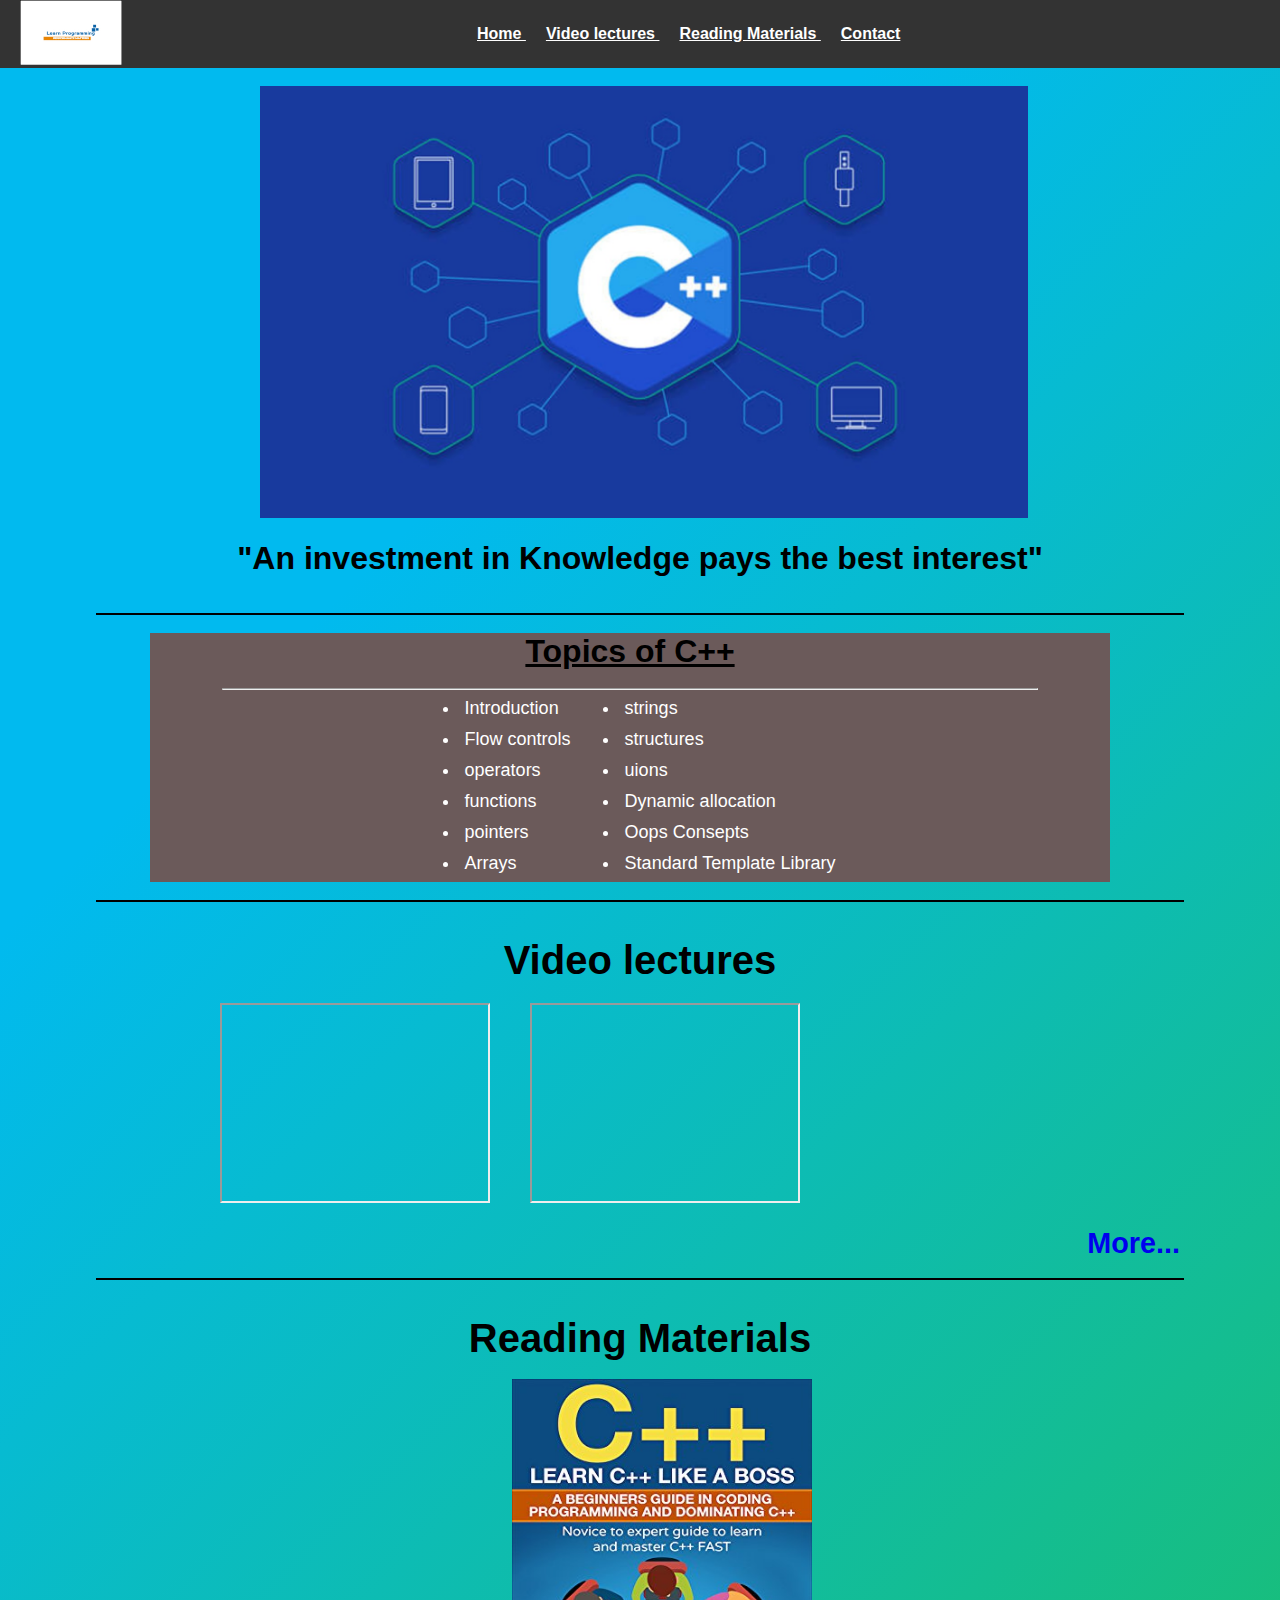
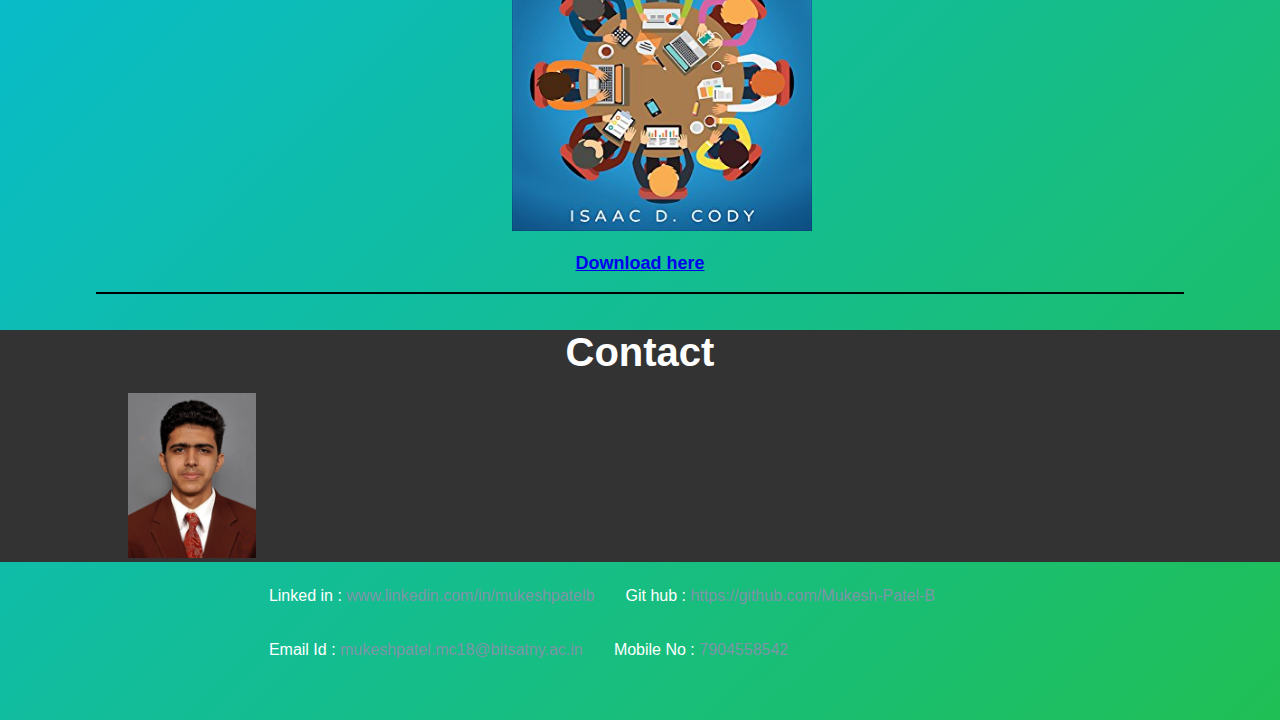
==== index.html @ a5d53f53 "Phase 1 completed" ====
<!DOCTYPE html>
<html lang="en">

<head>
    <meta charset="UTF-8">
    <meta http-equiv="X-UA-Compatible" content="IE=edge">
    <meta name="viewport" content="width=device-width, initial-scale=1.0">
    <link rel="stylesheet" href="stylesheet.css">
    <title>Learn programming</title>

</head>

<body>
    <header>
        <div id="logo">
            <a href="index.html"> <img src="/logo/freeLogo.jpeg"> </a>
        </div>
        <div class="nav">
            <h4>
                <a href="index.html"> Home </a>
                <a href="#videos"> Video lectures </a>
                <a href="#reading"> Reading Materials </a>
                <a href="#contact"> Contact </a>
            </h4>
        </div>
    </header>
    <br>

    <div class="container">
        <img src="/images/C++_pic.jpg"><br> <br>
        <div class="quotes">
            <h1> "An investment in Knowledge pays the best interest" </h1>
        </div> <br> <br>
        <hr color="black"><br>
        <div class="topics">
            <h1 style="color:black;"><u> Topics of C++ </u> </h1><br>
            <hr>
            <table>
                <tr>
                    <td>
                        <ul>
                            <li>Introduction</li>
                            <li> Flow controls </li>
                            <li>operators</li>
                            <li> functions</li>
                            <li> pointers </li>
                            <li>Arrays</li>
                        </ul>
                    </td>
                    <td>
                        <ul>
                            <li>strings</li>
                            <li> structures</li>
                            <li>uions</li>
                            <li>Dynamic allocation</li>
                            <li>Oops Consepts</li>
                            <li>Standard Template Library</li>
                        </ul>
                    </td>
                </tr>
            </table>
        </div>
        <br>
        <hr color="black">
        <br><br>
        <div id="start">
            <h2> Video lectures </h2>
        </div>
        <div id="videos">

            <table>
                <tr>
                    <iframe width="25%" height=200 src="https://www.youtube.com/embed/rLf3jnHxSmU" frameborder="5"
                        allow="accelerometer; autoplay; clipboard-write; encrypted-media; gyroscope; picture-in-picture"
                        allowfullscreen></iframe>
                    <iframe width="25%" height=200 src="https://www.youtube.com/embed/fO4FwJOShdc" frameborder="5"
                        allow="accelerometer; autoplay; clipboard-write; encrypted-media; gyroscope; picture-in-picture"
                        allowfullscreen></iframe>
                    <iframe width="25%" height="200" src="//www.youtube.com/embed/Rl9w0hVxuRw" frameborder="0"
                        allow="accelerometer; autoplay; clipboard-write; encrypted-media; gyroscope; picture-in-picture"
                        allowfullscreen></iframe>
                </tr>
            </table>
            <h3> <a href="video_lectures.html"> More... </a></h3> <br>

        </div>
        <hr color="black">
    </div><br><br>
    <h2>Reading Materials</h2> <br>
    <div id="reading">
        <a href="/Pdf/cpp_tutorial.pdf" target="_blank"> <img src="/images/C++_pdf.jpg"> </a> <br><br>
        <h1> <a href="/Pdf/cpp_tutorial.pdf" download> Download here </a> </h1> <br>
        <hr color="black">
    </div>
    <br><br>
    <div id="contact">
    <footer>
        <h2> Contact</h2>
        <br>
        <img src="/images/MUKESH_PATEL_MTRS_BIT.jpg"> 
       <p> 
        Linked in : <a href="www.linkedin.com/in/mukeshpatelb" > www.linkedin.com/in/mukeshpatelb</a> &nbsp; &nbsp; &nbsp;
        Git hub :<a href="https://github.com/Mukesh-Patel-B"> https://github.com/Mukesh-Patel-B </a>
        <br><br><br>
        Email Id : <a href="mailto:mukeshpatel.mc18@bitsatny.ac.in">mukeshpatel.mc18@bitsatny.ac.in</a> &nbsp; &nbsp; &nbsp;
        Mobile No : <a href="tel:7904558542"> 7904558542 </a>
        <br><br><br> </p>
    </footer></div>
  
</body>

</html>
---- stylesheet.css ----
* {
       box-sizing :border-box;
    margin: 0px;
    font-family: 'Poppins', sans-serif;
}
body{
    background-color: #20bf55;
    background-image: linear-gradient(315deg, #20bf55 0%, #01baef 74%);
    
    
}
#logo a img{
    width: 8%;
    margin-left: 20px;
    float : left;
}
header{
    background-color: #333;
    
}
.container img{
    margin-left: 260px;
    width: 60%;
}
.nav h4{
   color: white;
    font-weight: 200%;
    padding: 25px;
    text-align: center;
}
.nav a{
    color: white;
    padding : 10px;
}
.container h1{
   text-align: center;
   
}
#half{
    float: right;
}
.quotes{
    text-align: center;
}
.topics {
    background-color: rgb(107, 90, 90);
    color: white;
    margin-left: 150px;
    width: 75%;
}
table{
   margin: auto;
}
.topics li{
    padding: 5px;
    font-size: large;
}
 h2{
   text-align: center;
    
    
    font-size: 2.5em;
    
}
hr{
    width: 85%;
    margin: auto;
    color: black;
}
iframe{
    margin: 20px;
}

#videos  {
    margin-left: 200px;
}
#videos h3{
    font-size: 1.8em;
    text-align: right;
    margin-right: 100px;
}
#videos a{
    text-decoration: none;
}
#reading img{
    margin: auto;
    margin-left: 40%;
        width: 300px; 
}
#reading h1{
    font-size: large;
    text-align: center;
}
footer{
    
    background-color:#333;
    color: white;
}
footer a{
    text-decoration: none;
    color: rgb(126, 149, 168);
}
footer img{
    width: 10%; 
    margin-left: 10%;  
}
footer p{
    padding: 25px;
    margin-right: 25%;
    display: inline;
    float: right;
}
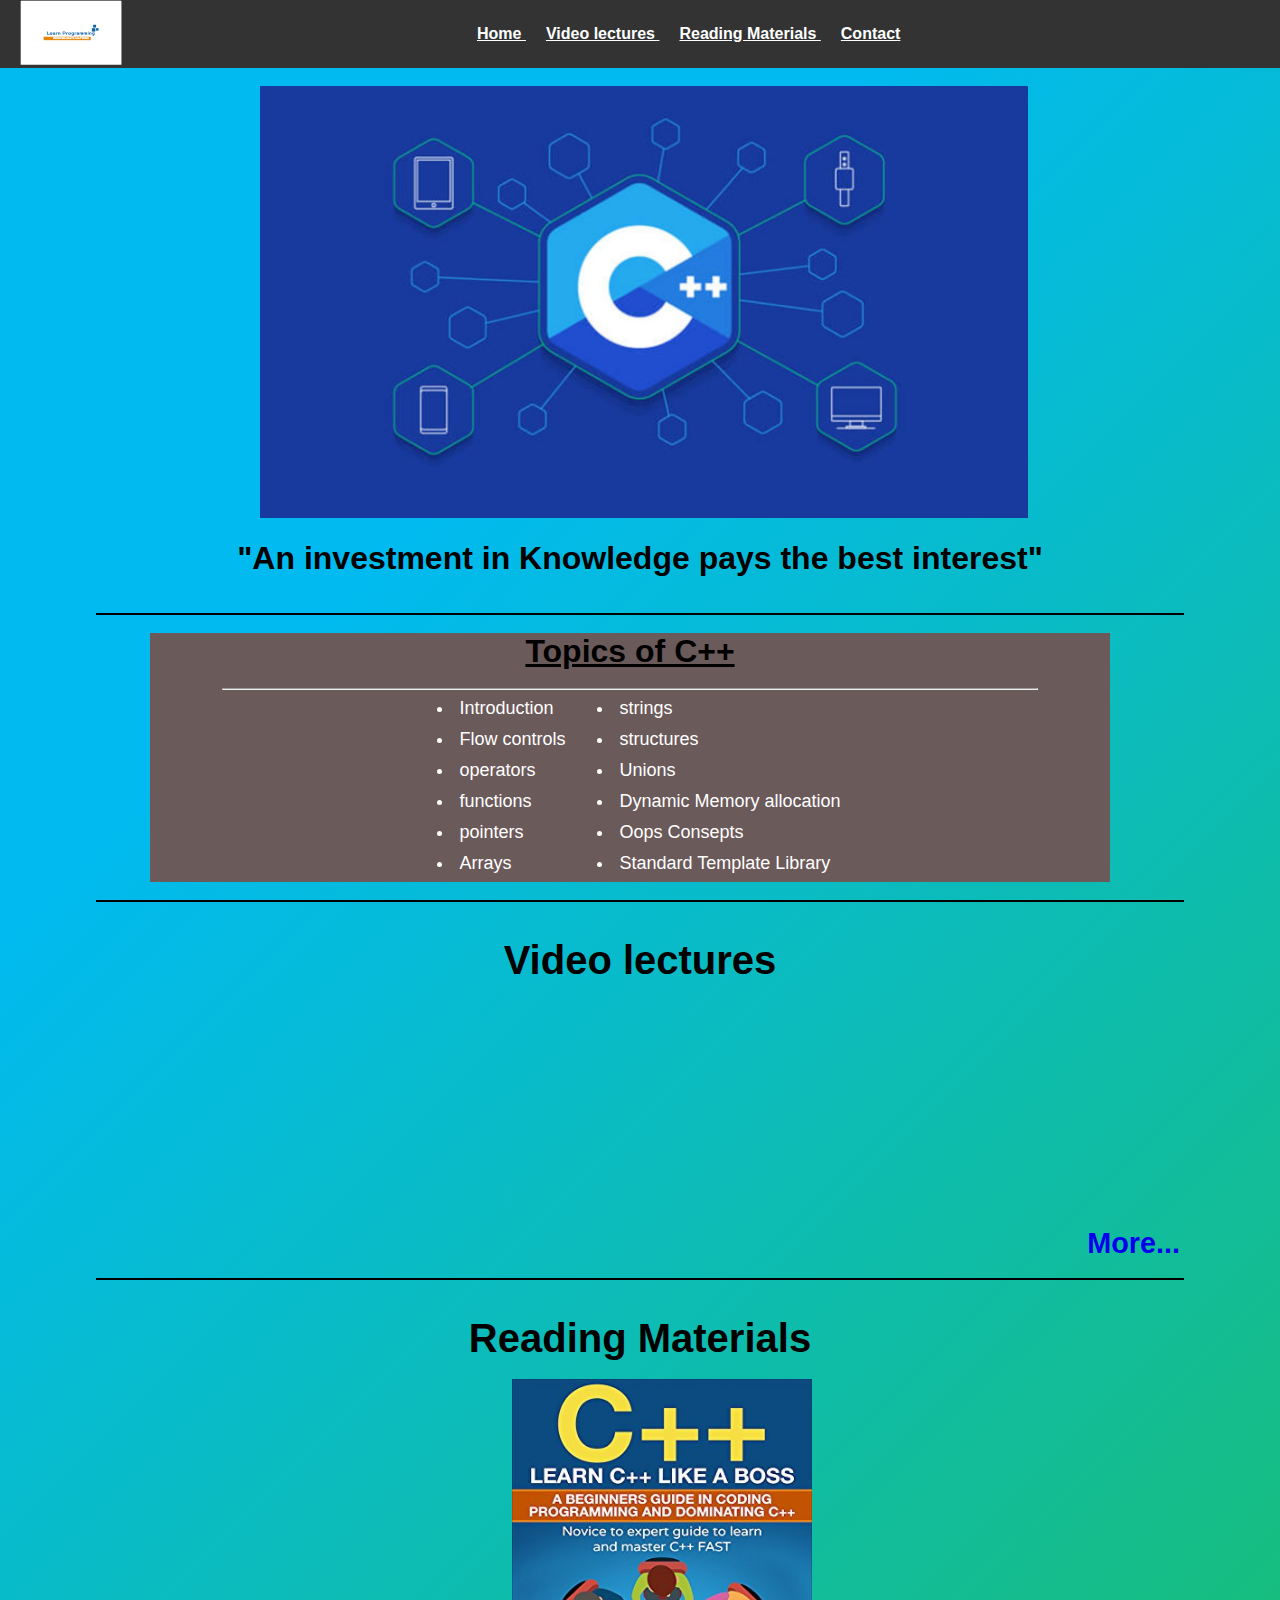
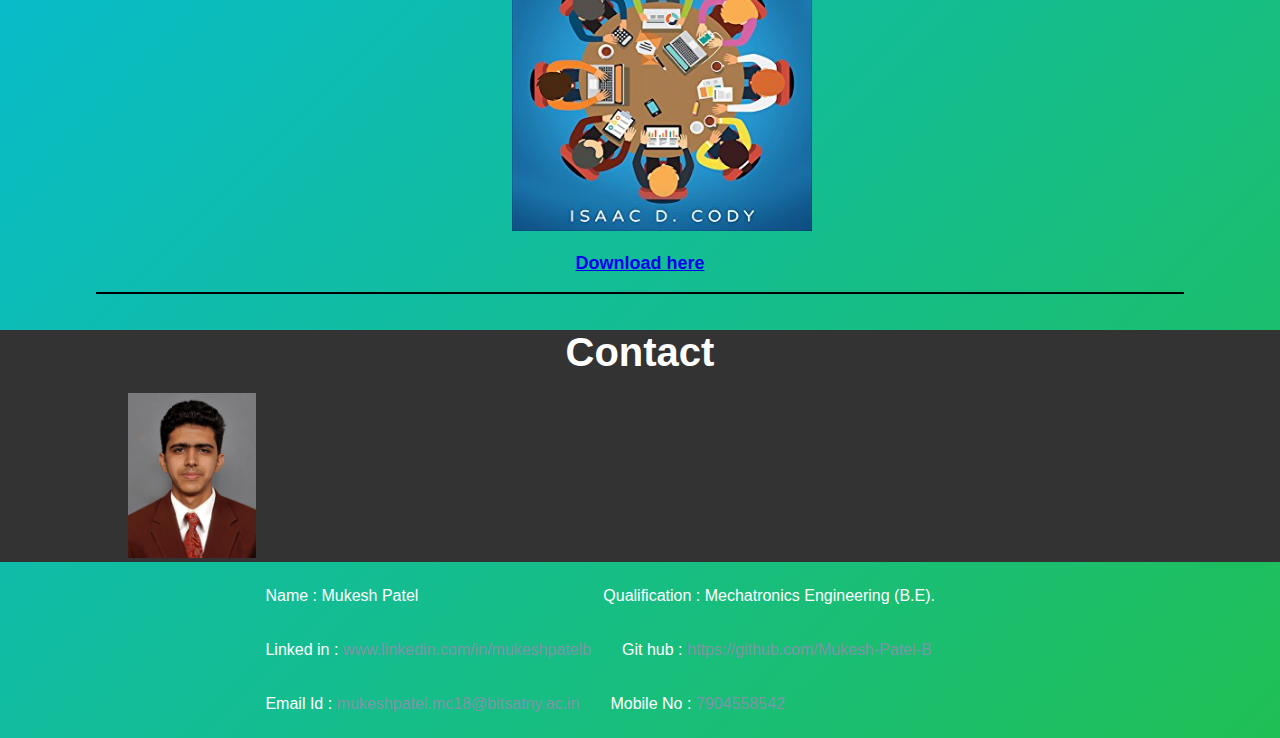
==== commit 1b5dcc26: "Update index.html" ====
--- a/index.html
+++ b/index.html
@@ -13,12 +13,12 @@
 <body>
     <header>
         <div id="logo">
-            <a href="index.html"> <img src="/logo/freeLogo.jpeg"> </a>
+            <a href="index.html"> <img src="logo/freeLogo.jpeg"> </a>
         </div>
         <div class="nav">
             <h4>
                 <a href="index.html"> Home </a>
-                <a href="#videos"> Video lectures </a>
+                <a href="#start"> Video lectures </a>
                 <a href="#reading"> Reading Materials </a>
                 <a href="#contact"> Contact </a>
             </h4>
@@ -27,7 +27,7 @@
     <br>
 
     <div class="container">
-        <img src="/images/C++_pic.jpg"><br> <br>
+        <img src="images/C++_pic.jpg"><br> <br>
         <div class="quotes">
             <h1> "An investment in Knowledge pays the best interest" </h1>
         </div> <br> <br>
@@ -51,8 +51,8 @@
                         <ul>
                             <li>strings</li>
                             <li> structures</li>
-                            <li>uions</li>
-                            <li>Dynamic allocation</li>
+                            <li>Unions</li>
+                            <li>Dynamic Memory allocation</li>
                             <li>Oops Consepts</li>
                             <li>Standard Template Library</li>
                         </ul>
@@ -70,43 +70,53 @@
 
             <table>
                 <tr>
-                    <iframe width="25%" height=200 src="https://www.youtube.com/embed/rLf3jnHxSmU" frameborder="5"
+                    <iframe width="25%" height="200" src="https://www.youtube.com/embed/l0qvxPPISuY" frameborder="0"
                         allow="accelerometer; autoplay; clipboard-write; encrypted-media; gyroscope; picture-in-picture"
                         allowfullscreen></iframe>
-                    <iframe width="25%" height=200 src="https://www.youtube.com/embed/fO4FwJOShdc" frameborder="5"
+                    <iframe width="25%" height="200" src="https://www.youtube.com/embed/ALXaZ3A5rNs"
+                        title="YouTube video player" frameborder="0"
                         allow="accelerometer; autoplay; clipboard-write; encrypted-media; gyroscope; picture-in-picture"
                         allowfullscreen></iframe>
-                    <iframe width="25%" height="200" src="//www.youtube.com/embed/Rl9w0hVxuRw" frameborder="0"
+                    <iframe width="25%" height="200" src="https://www.youtube.com/embed/CHTuOKmXQ9s"
+                        title="YouTube video player" frameborder="0"
                         allow="accelerometer; autoplay; clipboard-write; encrypted-media; gyroscope; picture-in-picture"
                         allowfullscreen></iframe>
                 </tr>
             </table>
-            <h3> <a href="video_lectures.html"> More... </a></h3> <br>
+            <h3> <a href="https://www.youtube.com/watch?v=l0qvxPPISuY&list=PLVlQHNRLflP8_DGKcMoRw-TYJJALgGu4J" target="_blank"> More... </a></h3> <br>
 
         </div>
         <hr color="black">
     </div><br><br>
+    <div id="reading">
     <h2>Reading Materials</h2> <br>
-    <div id="reading">
-        <a href="/Pdf/cpp_tutorial.pdf" target="_blank"> <img src="/images/C++_pdf.jpg"> </a> <br><br>
-        <h1> <a href="/Pdf/cpp_tutorial.pdf" download> Download here </a> </h1> <br>
+    
+        <a href="Pdf/cpp_tutorial.pdf" target="_blank"> <img src="images/C++_pdf.jpg"> </a> <br><br>
+        <h1> <a href="Pdf/cpp_tutorial.pdf" download> Download here </a> </h1> <br>
         <hr color="black">
     </div>
     <br><br>
     <div id="contact">
-    <footer>
-        <h2> Contact</h2>
-        <br>
-        <img src="/images/MUKESH_PATEL_MTRS_BIT.jpg"> 
-       <p> 
-        Linked in : <a href="www.linkedin.com/in/mukeshpatelb" > www.linkedin.com/in/mukeshpatelb</a> &nbsp; &nbsp; &nbsp;
-        Git hub :<a href="https://github.com/Mukesh-Patel-B"> https://github.com/Mukesh-Patel-B </a>
-        <br><br><br>
-        Email Id : <a href="mailto:mukeshpatel.mc18@bitsatny.ac.in">mukeshpatel.mc18@bitsatny.ac.in</a> &nbsp; &nbsp; &nbsp;
-        Mobile No : <a href="tel:7904558542"> 7904558542 </a>
-        <br><br><br> </p>
-    </footer></div>
-  
+        <footer>
+            <h2> Contact</h2>
+            <br>
+            <img src="images/MUKESH_PATEL_MTRS_BIT.jpg">
+            <p>
+                Name : Mukesh Patel &emsp;&emsp;&emsp;&emsp;&emsp;&emsp;&emsp;&emsp;&emsp;&emsp;&emsp;
+                Qualification : Mechatronics Engineering (B.E).
+                <br><br><br>
+                Linked in : <a href="www.linkedin.com/in/mukeshpatelb" target="_BLANK"> www.linkedin.com/in/mukeshpatelb</a> &nbsp;
+                &nbsp; &nbsp;
+                Git hub :<a href="https://github.com/Mukesh-Patel-B" target="_blank"> https://github.com/Mukesh-Patel-B </a>
+                <br><br><br>
+                Email Id : <a href="mailto:mukeshpatel.mc18@bitsatny.ac.in">mukeshpatel.mc18@bitsatny.ac.in</a> &nbsp;
+                &nbsp; &nbsp;
+                Mobile No : <a href="tel:7904558542"> 7904558542 </a>
+            </p>
+           
+        </footer>
+    </div>
+
 </body>
 
-</html>+</html>
